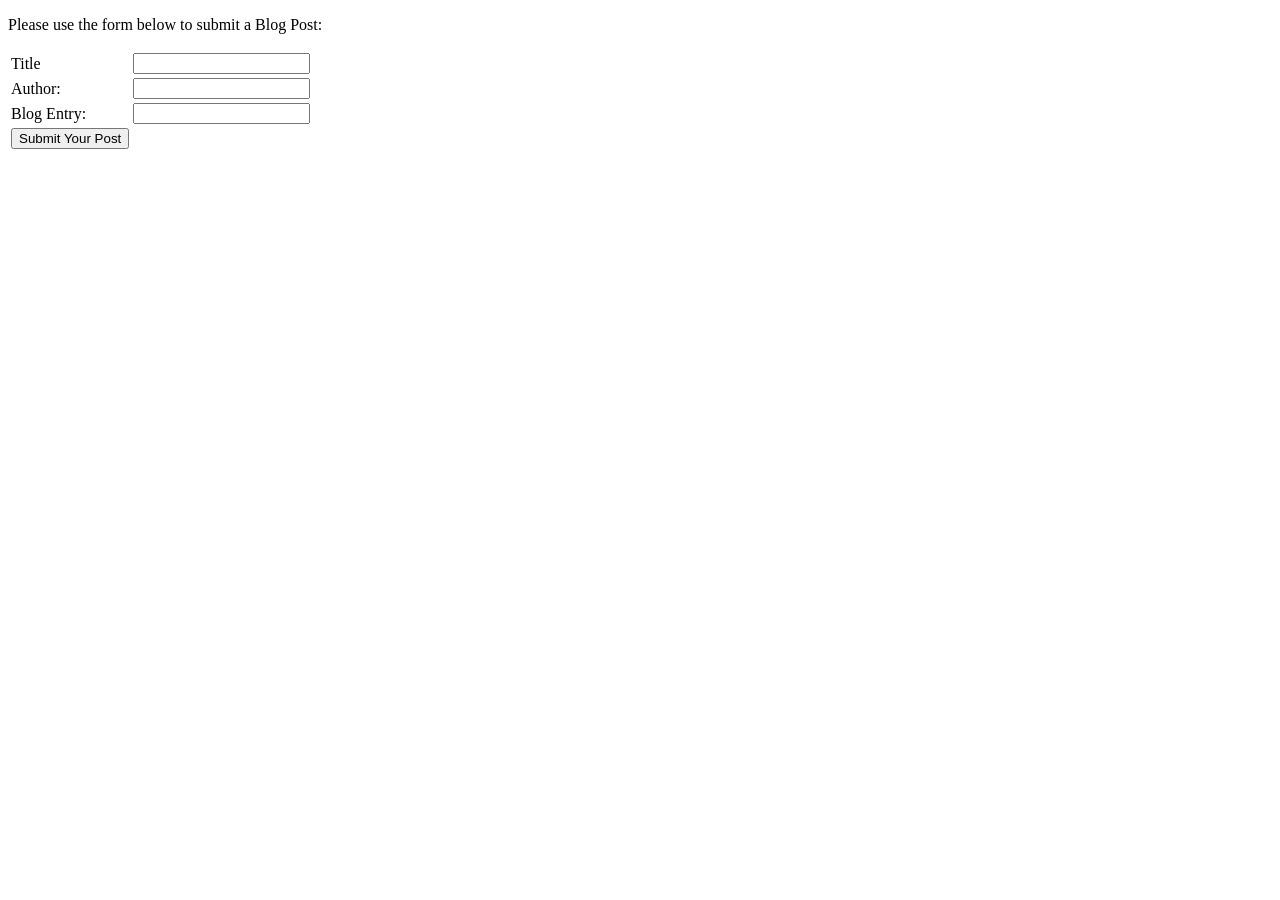
==== src/main/resources/templates/blogpost/new.html @ 81790ea5 "Final adjustments White label error. Issue is related to my method or create index. Not sure what." ====
<!DOCTYPE html>
<html xmlns:th="http://www.thymeleaf.org">
<head>
    <title>Create a New Blog</title>
    <meta http-equiv="Content-Type" content="text/html; charset=UTF-8"/>
    <!-- Latest compiled and minified CSS -->
    <link href="../../webjars/bootstrap/3.3.7/css/bootstrap.min.css"
          rel="stylesheet">
</head>
<body>
<p>Please use the form below to submit a Blog Post:</p>
<form action="#" th:action="@{/blogposts}" th:object="${blogPost}" method="post">
    <table>
        <tr>
            <td>Title</td>
            <td><input type="text" th:field="*{title}" /></td>
        </tr>
        <tr>
            <td>Author:</td>
            <td><input type="text" th:field="*{author}" /></td>
        </tr>
        <tr>
            <td>Blog Entry:</td>
            <td><input type="text" th:field="*{blogEntry}" /></td>
        </tr>
        <tr>
            <td><button type="submit">Submit Your Post</button></td>
        </tr>
    </table>
</form>
<script src="webjars/bootstrap/3.3.6/js/bootstrap.min.js"></script>
<script src="webjars/jquery/1.9.1/jquery.min.js"></script>
</body>
</html>
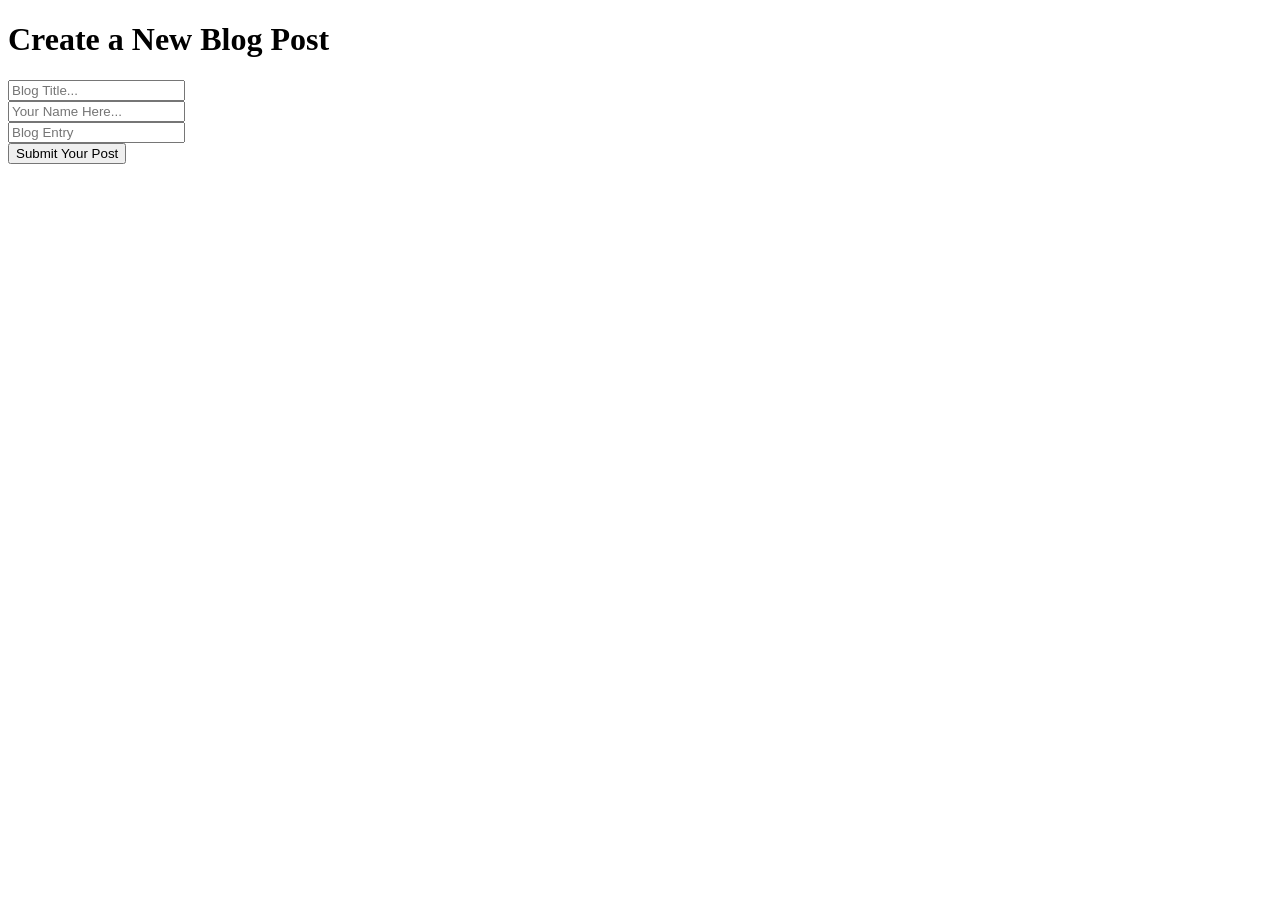
==== commit 68d189ca: "final commits" ====
--- a/src/main/resources/templates/blogpost/new.html
+++ b/src/main/resources/templates/blogpost/new.html
@@ -2,33 +2,35 @@
 <html xmlns:th="http://www.thymeleaf.org">
 <head>
     <title>Create a New Blog</title>
+    <div th:replace="/fragments/styling :: head-style" >
     <meta http-equiv="Content-Type" content="text/html; charset=UTF-8"/>
     <!-- Latest compiled and minified CSS -->
-    <link href="../../webjars/bootstrap/3.3.7/css/bootstrap.min.css"
-          rel="stylesheet">
+    <link href="../../webjars/bootstrap/3.3.7/css/bootstrap.min.css" rel="stylesheet">
+    </div>
 </head>
 <body>
-<p>Please use the form below to submit a Blog Post:</p>
-<form action="#" th:action="@{/blogposts}" th:object="${blogPost}" method="post">
-    <table>
-        <tr>
-            <td>Title</td>
-            <td><input type="text" th:field="*{title}" /></td>
-        </tr>
-        <tr>
-            <td>Author:</td>
-            <td><input type="text" th:field="*{author}" /></td>
-        </tr>
-        <tr>
-            <td>Blog Entry:</td>
-            <td><input type="text" th:field="*{blogEntry}" /></td>
-        </tr>
-        <tr>
-            <td><button type="submit">Submit Your Post</button></td>
-        </tr>
-    </table>
-</form>
-<script src="webjars/bootstrap/3.3.6/js/bootstrap.min.js"></script>
-<script src="webjars/jquery/1.9.1/jquery.min.js"></script>
+<div th:replace="/fragments/styling :: body-links" >
+<div class="container">
+    <h1>Create a New Blog Post</h1>
+    <form action="#" th:action="@{/blogposts}" th:object="${blogPost}" method="post">
+        
+        <div class="form-group">
+            <input type="text" class="form-control" placeholder="Blog Title..." th:field="*{title}" />
+        </div>
+        
+        <div class="form-group">
+            <input type="text" class="form-control" placeholder="Your Name Here..." th:field="*{author}" />
+        </div>
+        
+        <div class="form-group">
+            <input type="text" class ="form-control" placeholder="Blog Entry" th:field="*{blogEntry}" />
+        </div>
+        
+        <button class="btn btn-primary">Submit Your Post</button>
+    </form>
+</div>
+</div>
+<script src="../../webjars/bootstrap/3.3.7/js/bootstrap.min.js"></script>
+<script src="../../webjars/jquery/1.9.1/jquery.min.js"></script>
 </body>
 </html>
